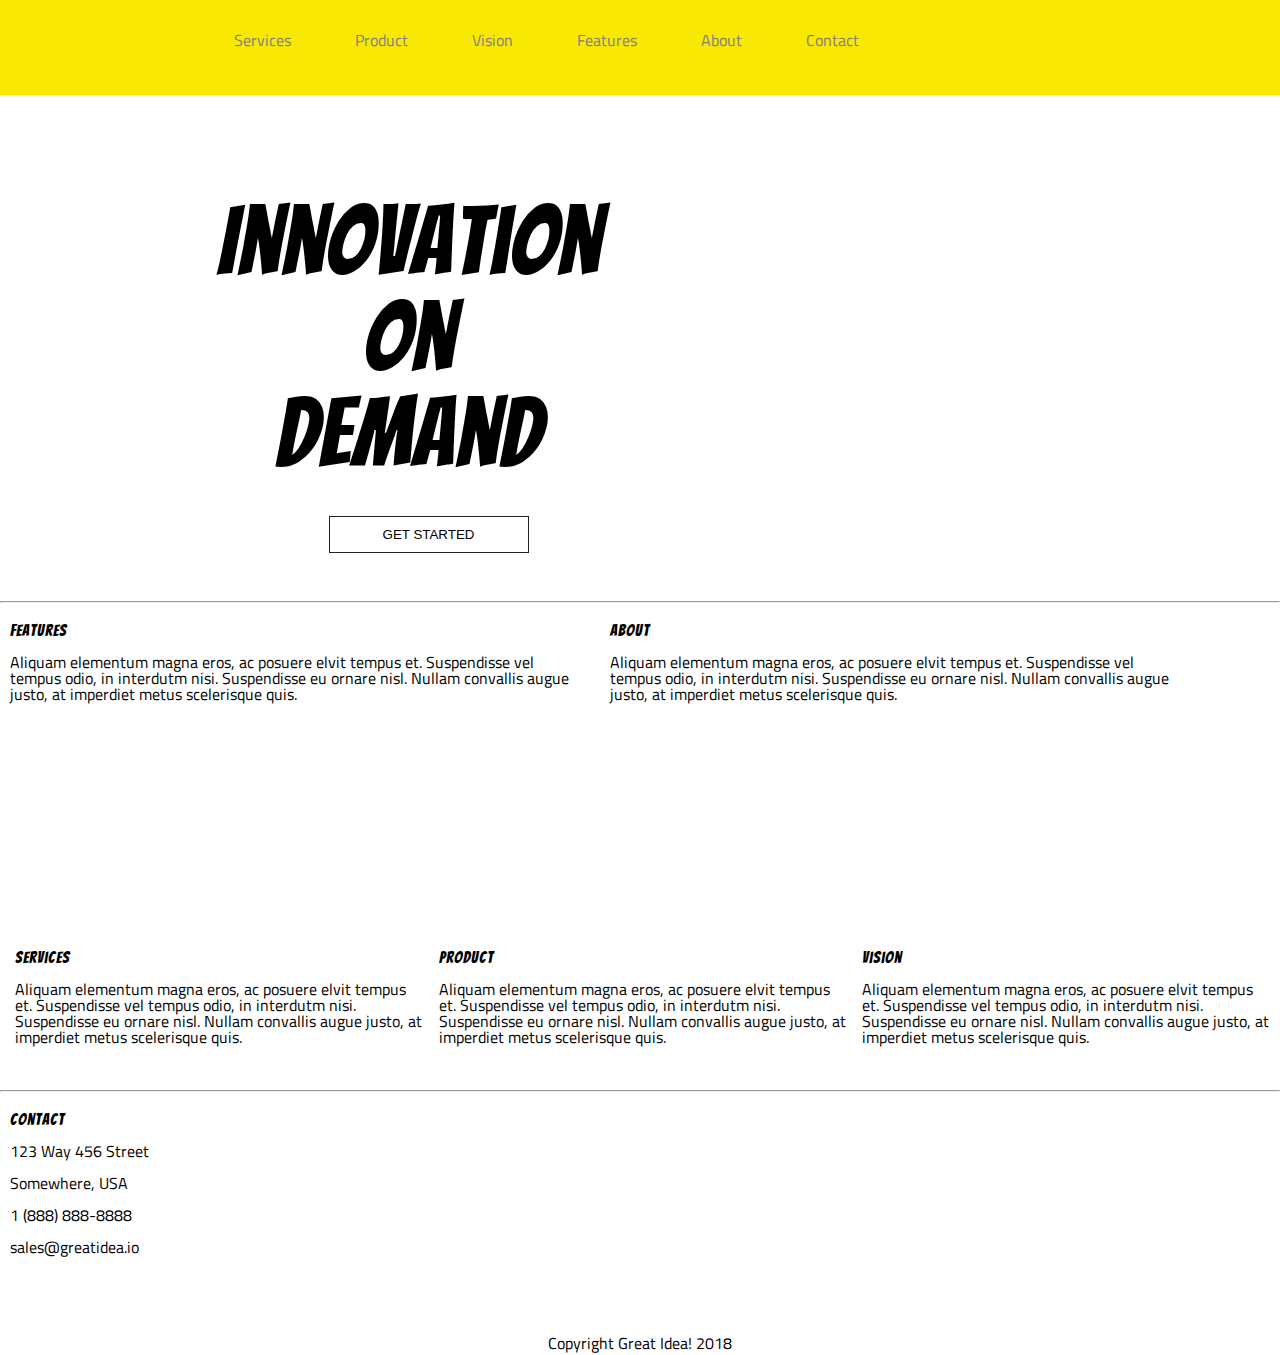
==== great-idea/index.html @ 0553be71 "Adds previous HTML and CSS index files code." ====
<!doctype html>

<html lang="en">
<head>
  <meta charset="utf-8">

  <title>Great Idea!</title>

  <link rel="icon" href="./img/header-img.png">
  <link href="https://fonts.googleapis.com/css?family=Bangers|Titillium+Web" rel="stylesheet">
  <link rel="stylesheet" href="css/index.css">

  <!--[if lt IE 9]>
    <script src="https://cdnjs.cloudflare.com/ajax/libs/html5shiv/3.7.3/html5shiv.js"></script>
  <![endif]-->
</head>

  <body>
    <div class="container">
      <header>
        <nav>
          <a href="">Services</a>
          <a href="">Product</a>
          <a href="">Vision</a>
          <a href="">Features</a>
          <a href="">About</a>
          <a href="./contact.html">Contact</a>
          <a href="" class="logo-img"></a>
          <!-- <a href="./index.html"><img class="logo" src="img/logo.png" alt="Great Idea! Company logo."></a>  -->
        </nav>
        
        <div class="header-content">
          <section class="header-section">
            <h1>
              <span>Innovation</span> <br>
              <span>On</span> <br>
              <span>Demand</span> <br>
            </h1>
        
            <button>Get Started</button>
          </section>
    
          <section class="header-section">
            <div class="header-img"></div>
            <!-- switched img tags for Background images. -->
            <!-- <img src="img/header-img.png" alt="Image of a code snippet.">  -->
          </section>
        </div>
      </header>
      
      <hr>
      
      <section class="two-article">
        <div class="top-articles">
          <h2>Features</h2>
          <p>
            Aliquam elementum magna eros, ac posuere elvit tempus et. Suspendisse vel tempus odio, in interdutm nisi. Suspendisse eu ornare nisl. Nullam convallis augue justo, at imperdiet metus scelerisque quis.
          </p>
        </div>
        
        <div class="top-articles">
          <h2>About</h2>
          <p>
            Aliquam elementum magna eros, ac posuere elvit tempus et. Suspendisse vel tempus odio, in interdutm nisi. Suspendisse eu ornare nisl. Nullam convallis augue justo, at imperdiet metus scelerisque quis.
          </p>
        </div>
      </section>
      
      <section>
        <div class="middle-img"></div>
        <!-- switched img tags for Background images. -->
        <!-- <img class="middle-img" src="img/mid-page-accent.jpg" alt="Image of code snippets across the screen"> -->
      </section>
  
      <section class="three-article">
        <section class="bottom-articles">
          <h2>Services</h2>
          <p>
            Aliquam elementum magna eros, ac posuere elvit tempus et. Suspendisse vel tempus odio, in interdutm nisi. Suspendisse eu ornare nisl. Nullam convallis augue justo, at imperdiet metus scelerisque quis.
          </p> 
        </section>
      
        <section class="bottom-articles">
          <h2>Product</h2>
          <p>
            Aliquam elementum magna eros, ac posuere elvit tempus et. Suspendisse vel tempus odio, in interdutm nisi. Suspendisse eu ornare nisl. Nullam convallis augue justo, at imperdiet metus scelerisque quis.
          </p>
        </section>
        
        <section class="bottom-articles">
          <h2>Vision</h2>
          <p>
            Aliquam elementum magna eros, ac posuere elvit tempus et. Suspendisse vel tempus odio, in interdutm nisi. Suspendisse eu ornare nisl. Nullam convallis augue justo, at imperdiet metus scelerisque quis.
          </p>
        </section>
      </section>
  
      <hr>
  
      <section class="contact">
        <h2>Contact</h2>
        <p>123 Way 456 Street</p><br>
        <p>Somewhere, USA</p><br>
        <p><a href="tel:1-888-888-8888">1 (888) 888-8888</a></p><br>
        <p><a href="email:sales@greatidea.io">sales@greatidea.io</a></p>
      </section>
      <footer>
        Copyright Great Idea! 2018
      </footer>
    </div>
  
  </body>
</html>
---- great-idea/css/index.css ----
/* http://meyerweb.com/eric/tools/css/reset/ 
   v2.0 | 20110126
   License: none (public domain)
*/

html, body, div, span, applet, object, iframe,
h1, h2, h3, h4, h5, h6, p, blockquote, pre,
a, abbr, acronym, address, big, cite, code,
del, dfn, em, img, ins, kbd, q, s, samp,
small, strike, strong, sub, sup, tt, var,
b, u, i, center,
dl, dt, dd, ol, ul, li,
fieldset, form, label, legend,
table, caption, tbody, tfoot, thead, tr, th, td,
article, aside, canvas, details, embed, 
figure, figcaption, footer, header, hgroup, 
menu, nav, output, ruby, section, summary,
time, mark, audio, video {
	margin: 0;
	padding: 0;
	border: 0;
	font-size: 100%;
	font: inherit;
	vertical-align: baseline;
}
/* HTML5 display-role reset for older browsers */
article, aside, details, figcaption, figure, 
footer, header, hgroup, menu, nav, section {
	display: block;
}
body {
	line-height: 1;
}
ol, ul {
	list-style: none;
}
blockquote, q {
	quotes: none;
}
blockquote:before, blockquote:after,
q:before, q:after {
	content: '';
	content: none;
}
table {
	border-collapse: collapse;
	border-spacing: 0;
}

/* Set every element's box-sizing to border-box */
* {
    box-sizing: border-box;
}

html, body {
    height: 100%;
    font-family: 'Titillium Web', sans-serif;
}

h1, h2, h3, h4, h5 {
    font-family: 'Bangers', cursive;
    letter-spacing: 1px;
    margin-bottom: 15px;
}

/* Your code starts here! */


/* global */

.container {
	margin: 0 auto;
}

/* Nav */

nav {
	position: fixed;
	width: 100vw;
	text-align: center;
	background: rgb(248, 232, 2);
	padding: 0px 0 15px;
}

nav a {
	margin: 30px;
	color: gray;
	text-decoration: none;
	vertical-align: middle;
}

nav img {
	justify-items: baseline;
}

nav a:hover {
	color: red;
}

.logo-img {
	display: inline-block;
	background-image: url('../img/logo.png');
	background-repeat: no-repeat;
	width: 183px;
	height: 60px;
	margin: 0;
	margin-top: 20px;
}

/* header */

.header-content {
	padding-top: 120px;
	text-align: center;
	width: 100%;
}

h1 {
	font-size: 6rem;
}

button {
	width: 200px;
	background: transparent;
	border: 1px solid #222;
	text-transform: uppercase;
	padding: 10px;
	margin: 20px 0 0 40px;
	outline: none;
}

button:hover {
	background: #222;
	color: #fff;
	cursor: pointer;
	font-weight: 700;
	letter-spacing: 2px;
	transition: font-weight 0.2s, letter-spacing 0.2s ease-in-out;
}

button:active {
	background: yellow;
	color: #444;
}

.header-section {
	display: inline-block;
	margin: 40px;
}

.header-img {
	margin-bottom: -40px;
	background-image: url('../img/header-img.png');
	width: 379px;
	height: 379px;
}

/* Main content section */

.two-article {
	width: 100%;
	margin-top: 20px;
}

.top-articles {
	display: inline-block;
	width: 45%;
	margin: 0 10px;
}

.middle-img {
	background-image: url('../img/mid-page-accent.jpg');
	/* background-repeat: no-repeat; */
	width: 100vw;
	height: 183px;
	margin: 30px 0;
}

.three-article {
	width: 100%;
	margin: 0 10px;
	margin-bottom: 40px;
}

.bottom-articles {
	display: inline-block;
	width: 32%;
	margin: 5px;
}

/* Contact */

.contact {
	margin:  20px 10px 0;
}

.contact a {
	text-decoration: none;
	color: black;
}

.contact a:hover {
	text-decoration: underline;
	color: gray;
}

/* Footer */

footer {
	margin: 80px;
	text-align: center;
}
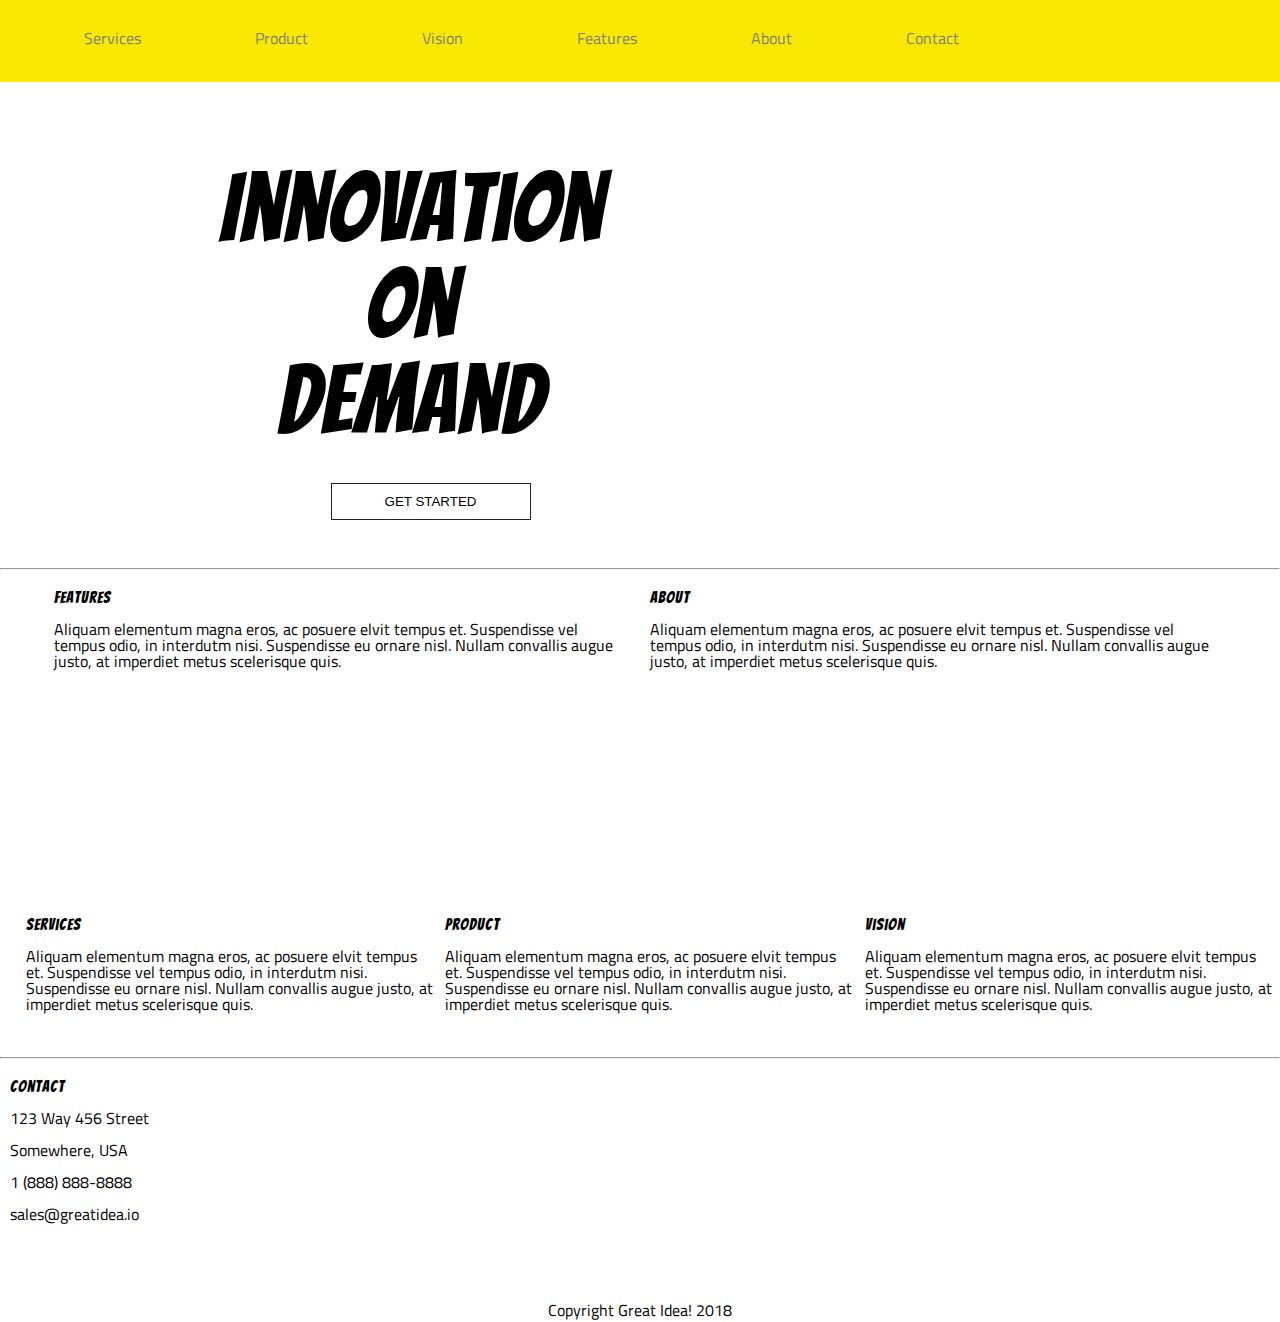
==== commit f2861fbf: "Adds Services logo now redirects to index.html" ====
--- a/great-idea/index.html
+++ b/great-idea/index.html
@@ -19,7 +19,7 @@
     <div class="container">
       <header>
         <nav>
-          <a href="">Services</a>
+          <a href="./services.html">Services</a>
           <a href="">Product</a>
           <a href="">Vision</a>
           <a href="">Features</a>
--- a/great-idea/css/index.css
+++ b/great-idea/css/index.css
@@ -69,7 +69,7 @@
 /* global */
 
 .container {
-	margin: 0 auto;
+	/* margin: 0 auto; */
 }
 
 /* Nav */
@@ -79,18 +79,15 @@
 	width: 100vw;
 	text-align: center;
 	background: rgb(248, 232, 2);
-	padding: 0px 0 15px;
+	padding: 0px 0 2px;
+	display: flex;
+	justify-content: space-evenly;
 }
 
 nav a {
 	margin: 30px;
 	color: gray;
 	text-decoration: none;
-	vertical-align: middle;
-}
-
-nav img {
-	justify-items: baseline;
 }
 
 nav a:hover {
@@ -98,7 +95,8 @@
 }
 
 .logo-img {
-	display: inline-block;
+	/* replaces inline-block */
+	display: inline-flex;
 	background-image: url('../img/logo.png');
 	background-repeat: no-repeat;
 	width: 183px;
@@ -113,6 +111,8 @@
 	padding-top: 120px;
 	text-align: center;
 	width: 100%;
+	display: flex;
+	justify-content: center;
 }
 
 h1 {
@@ -144,7 +144,6 @@
 }
 
 .header-section {
-	display: inline-block;
 	margin: 40px;
 }
 
@@ -158,12 +157,13 @@
 /* Main content section */
 
 .two-article {
+	display: flex;
+	justify-content: center;
 	width: 100%;
 	margin-top: 20px;
 }
 
 .top-articles {
-	display: inline-block;
 	width: 45%;
 	margin: 0 10px;
 }
@@ -180,10 +180,11 @@
 	width: 100%;
 	margin: 0 10px;
 	margin-bottom: 40px;
+	display: flex;
+	justify-content: center;
 }
 
 .bottom-articles {
-	display: inline-block;
 	width: 32%;
 	margin: 5px;
 }
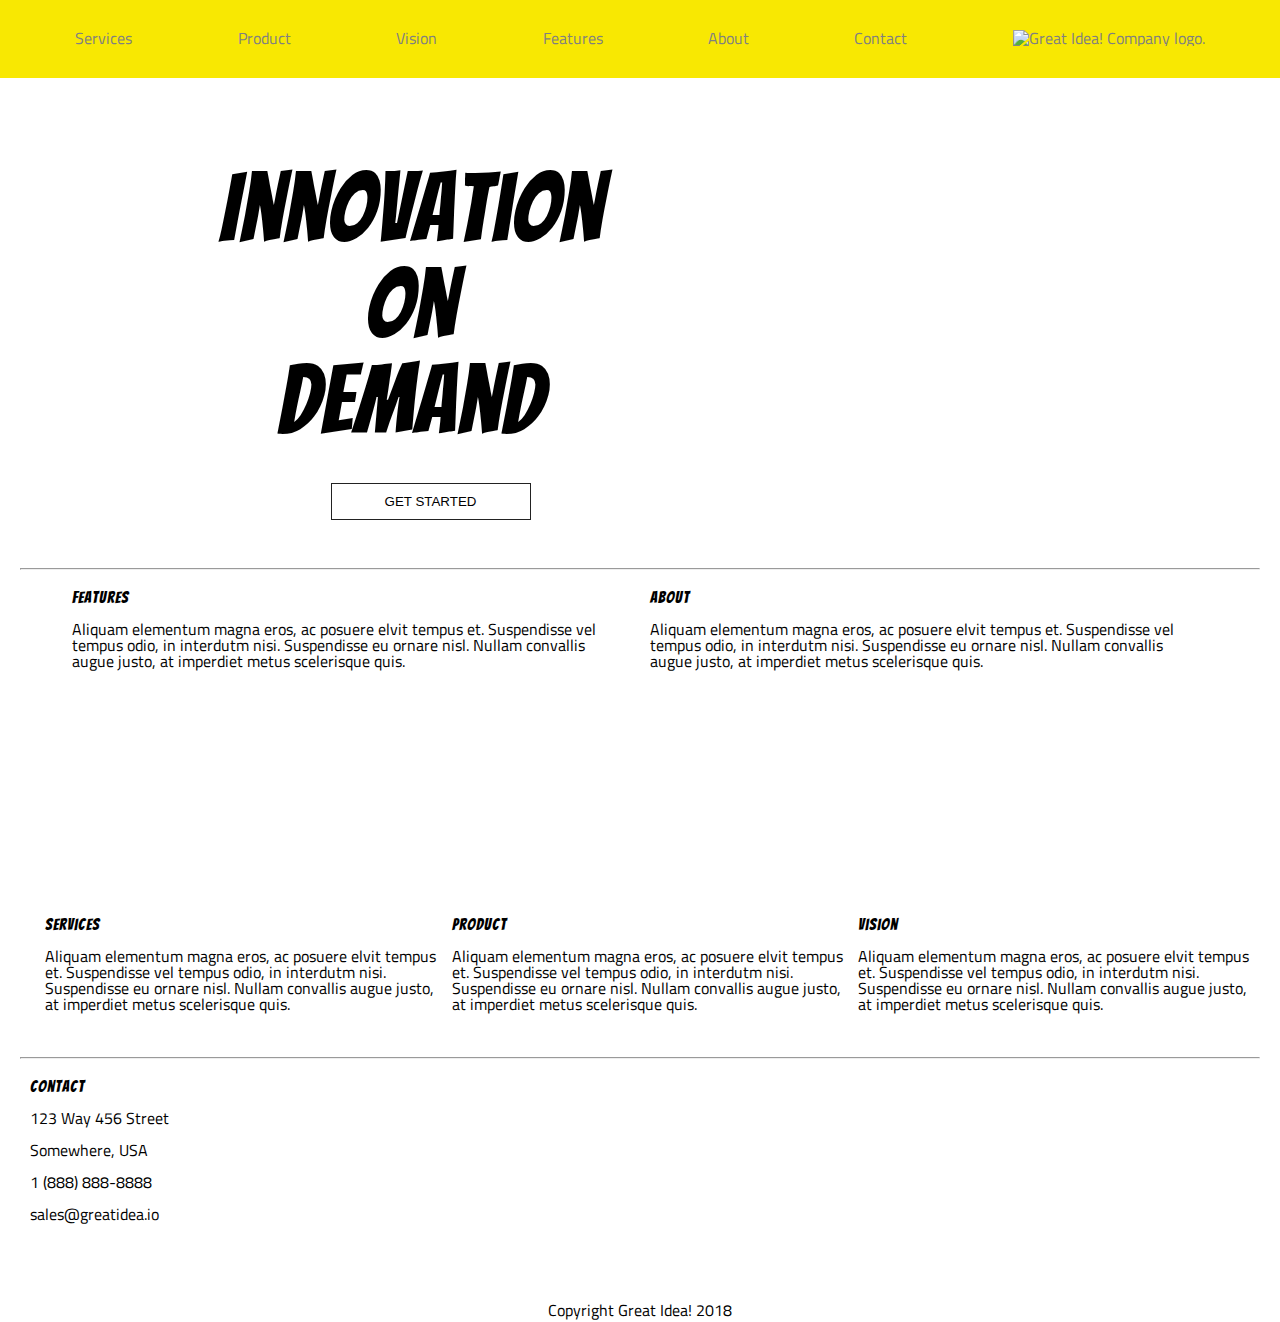
==== commit bd581b97: "Updates nav styles." ====
--- a/great-idea/index.html
+++ b/great-idea/index.html
@@ -16,18 +16,19 @@
 </head>
 
   <body>
+    <nav>
+      <div class="nav-items">
+        <a href="./services.html">Services</a>
+        <a href="">Product</a>
+        <a href="">Vision</a>
+        <a href="">Features</a>
+        <a href="">About</a>
+        <a href="./contact.html">Contact</a>
+        <a href="./index.html"><img class="logo" src="img/logo.png" alt="Great Idea! Company logo."></a> 
+      </div>
+    </nav>
     <div class="container">
       <header>
-        <nav>
-          <a href="./services.html">Services</a>
-          <a href="">Product</a>
-          <a href="">Vision</a>
-          <a href="">Features</a>
-          <a href="">About</a>
-          <a href="./contact.html">Contact</a>
-          <a href="" class="logo-img"></a>
-          <!-- <a href="./index.html"><img class="logo" src="img/logo.png" alt="Great Idea! Company logo."></a>  -->
-        </nav>
         
         <div class="header-content">
           <section class="header-section">
--- a/great-idea/css/index.css
+++ b/great-idea/css/index.css
@@ -69,10 +69,10 @@
 /* global */
 
 .container {
-	/* margin: 0 auto; */
-}
-
-/* Nav */
+  width: 1240px;
+  margin: 0 auto;
+  
+}
 
 nav {
 	position: fixed;
@@ -80,14 +80,21 @@
 	text-align: center;
 	background: rgb(248, 232, 2);
 	padding: 0px 0 2px;
-	display: flex;
-	justify-content: space-evenly;
 }
 
 nav a {
-	margin: 30px;
+  margin: 30px;
 	color: gray;
-	text-decoration: none;
+  text-decoration: none;
+  
+}
+
+.nav-items {
+  margin: 0 auto;
+  max-width: 1420px;
+  display: flex;
+  align-items: center;
+  justify-content: space-evenly;
 }
 
 nav a:hover {
@@ -171,7 +178,7 @@
 .middle-img {
 	background-image: url('../img/mid-page-accent.jpg');
 	/* background-repeat: no-repeat; */
-	width: 100vw;
+	width: 100%;
 	height: 183px;
 	margin: 30px 0;
 }
